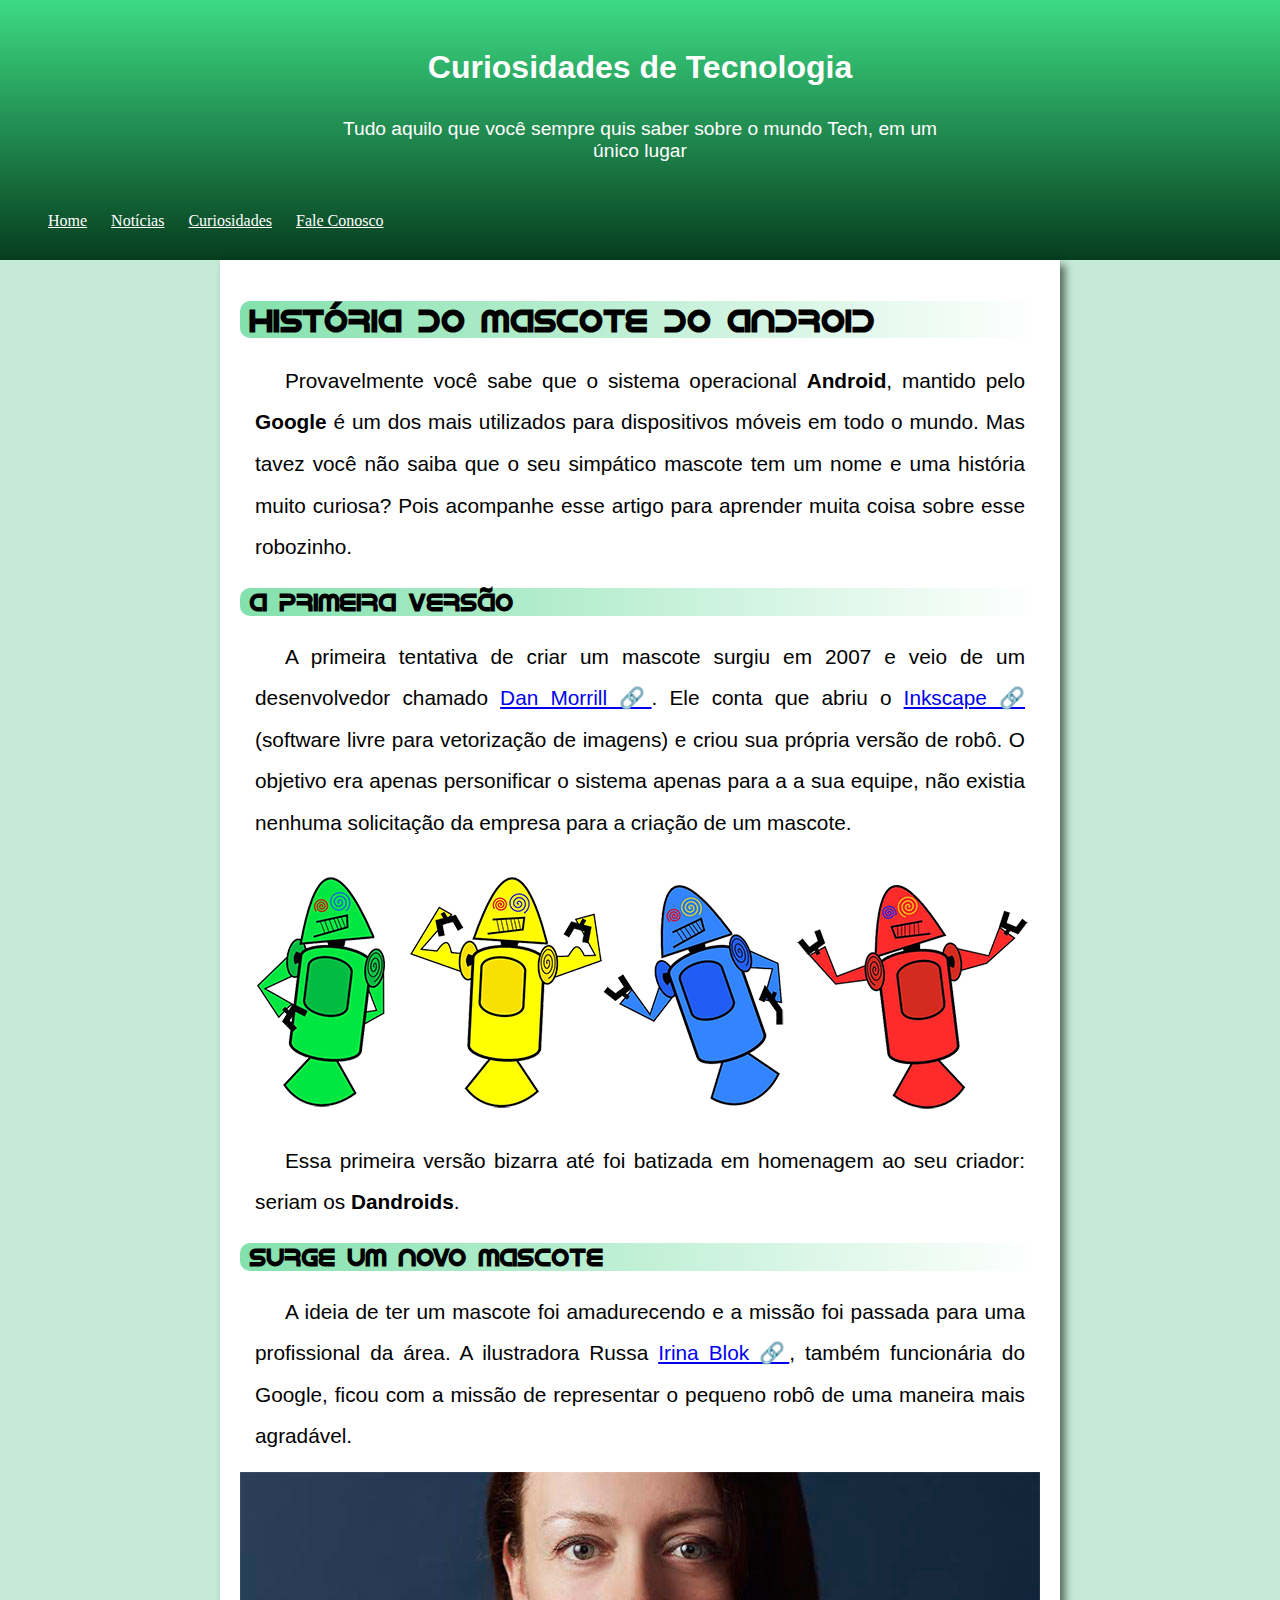
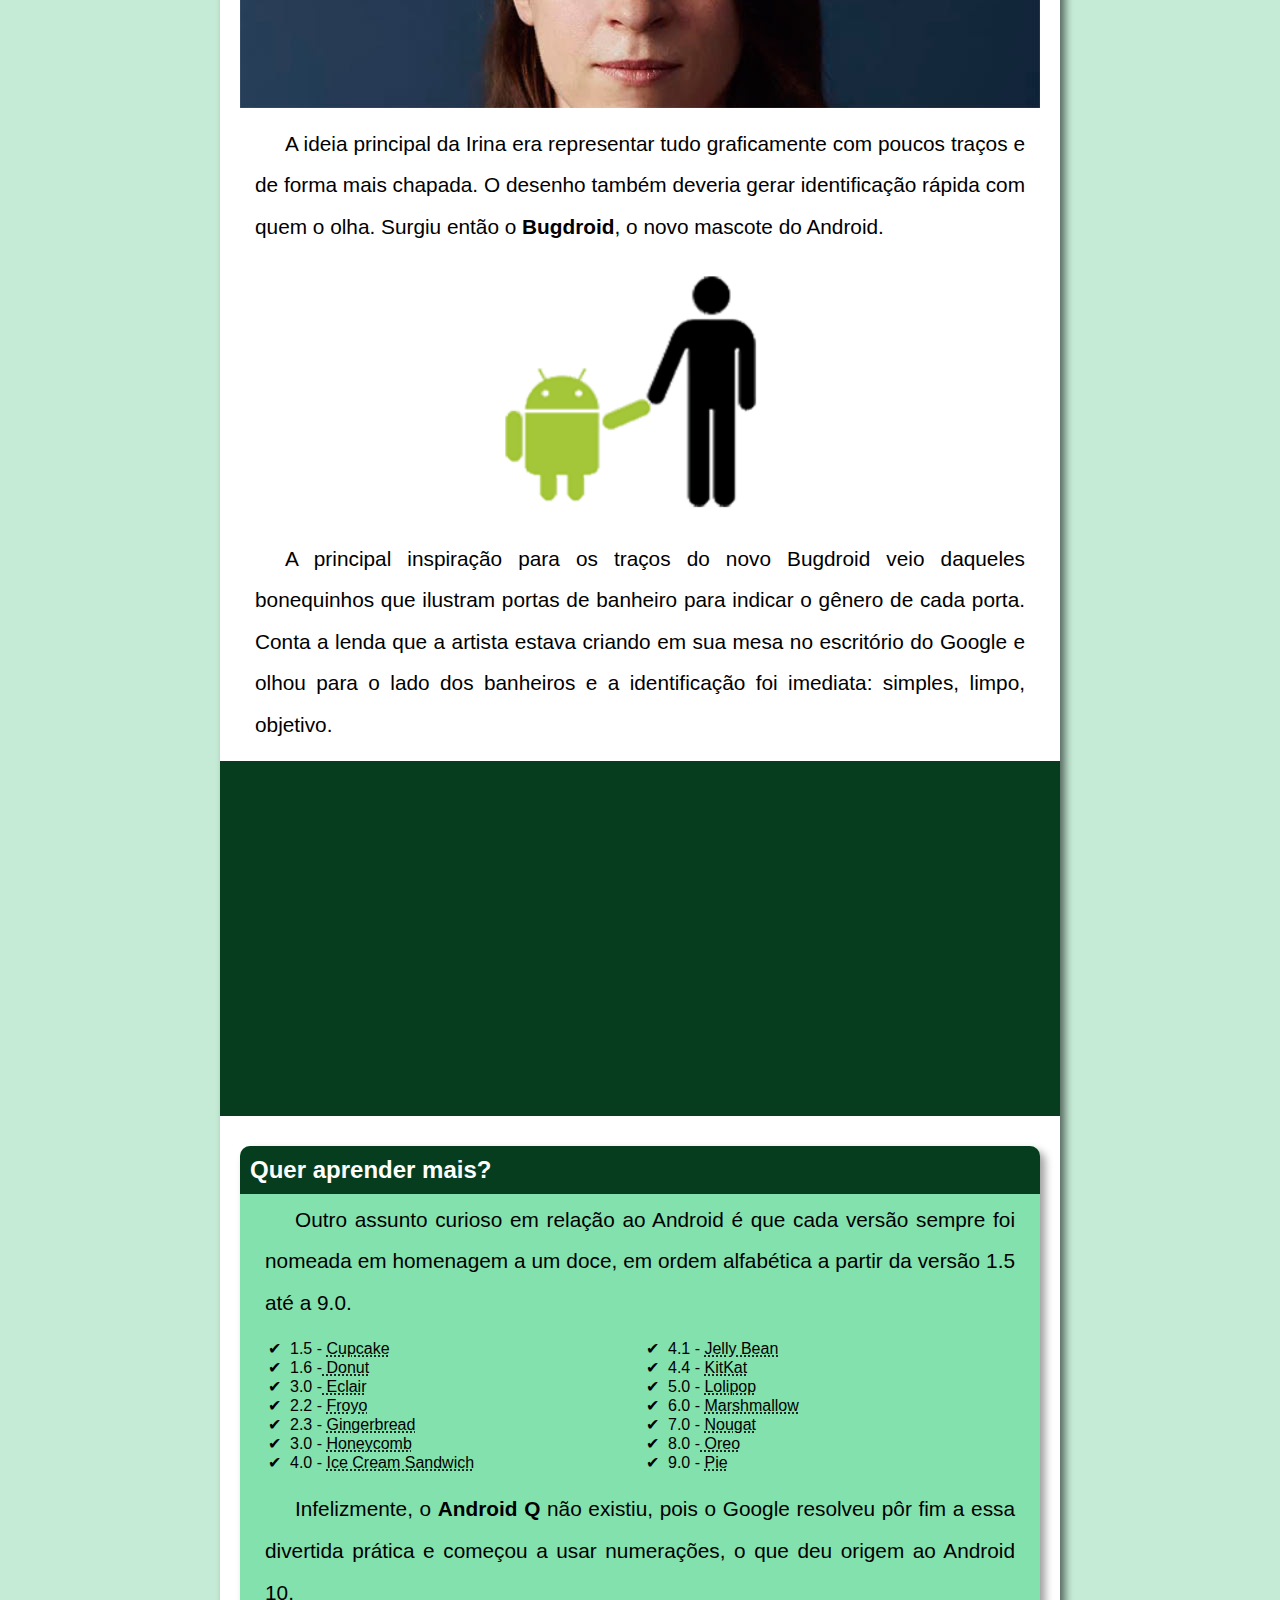
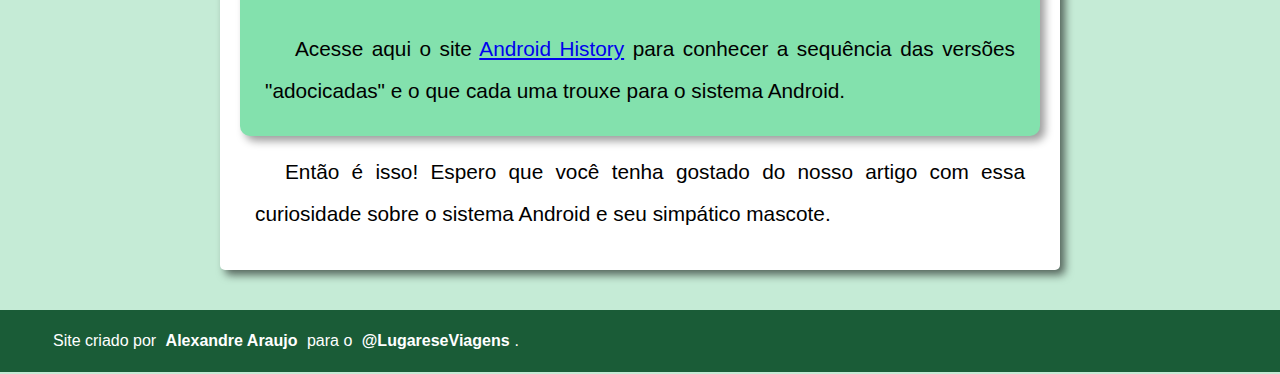
==== index.html @ 49eca02f "Correçao erro" ====
<!DOCTYPE html>
<html lang="pt-br">
<head>
    <meta charset="UTF-8">
    <meta http-equiv="X-UA-Compatible" content="IE=edge">
    <meta name="viewport" content="width=device-width, initial-scale=1.0">
    <link rel="shortcut icon" href="imagens/favicon.ico" type="image/x-icon">
    <link rel="stylesheet" href="style.css">
    <title>Como surgiu o mascote do Android</title>
</head>
<body>
<header>
    <h1>Curiosidades de Tecnologia</h1>

<p>Tudo aquilo que você sempre quis saber sobre o mundo Tech, em um único lugar</p>


<nav>
    
    <a href="#">Home</a>
    <a href="#">Notícias</a>
    <a href="#">Curiosidades</a>
    <a href="#">Fale Conosco</a>
    
</nav>

</header>
<main>

    <article>

        <h1>História do Mascote do Android</h1>
        
        <p>Provavelmente você sabe que o sistema operacional <strong>Android</strong>, mantido pelo <strong>Google</strong> é um dos mais utilizados para dispositivos móveis em todo o mundo. Mas tavez você não saiba que o seu simpático mascote tem um nome e uma história muito curiosa? Pois acompanhe esse artigo para aprender muita coisa sobre esse robozinho.</p>
        
        <h2>A primeira versão</h2>
        
        <p>A primeira tentativa de criar um mascote surgiu em 2007 e veio de um desenvolvedor chamado <a href="https://androidcommunity.com/dan-morrill-shows-us-the-android-mascot-that-almost-was-20130103/" target="_blank" class="externo">Dan Morrill</a>. Ele conta que abriu o <a href="https://inkscape.org/pt-br/" target="_blank" class="externo">Inkscape</a> (software livre para vetorização de imagens) e criou sua própria versão de robô. O objetivo era apenas personificar o sistema apenas para a a sua equipe, não existia nenhuma solicitação da empresa para a criação de um mascote.</p>
        
    <picture>
        <source media="(max-width: 750px)" srcset="imagens/dan-droids-pq.png" type="image/png">
        <img src="imagens/dan-droids.png" alt="primeiro mascote do android">
     </picture>

        <p>Essa primeira versão bizarra até foi batizada em homenagem ao seu criador: seriam os <strong>Dandroids</strong>.</p>
        
        <h2>Surge um novo mascote</h2>
        
        <p>A ideia de ter um mascote foi amadurecendo e a missão foi passada para uma profissional da área. A ilustradora Russa <a href="https://www.irinablok.com/" target="_blank" class="externo">Irina Blok</a>, também funcionária do Google, ficou com a missão de representar o pequeno robô de uma maneira mais agradável.</p>

    <picture>
    
        <source media="(max-width: 750px)" srcset="imagens/irina-blok-pq.jpg" type="image/jpg">
        <img src="imagens/irina-blok.jpg" alt="Irina Blok, criadora do Bugdroid">
    </picture>

        <p>A ideia principal da Irina era representar tudo graficamente com poucos traços e de forma mais chapada. O desenho também deveria gerar identificação rápida com quem o olha. Surgiu então o <strong>Bugdroid</strong>, o novo mascote do Android.</p>
    
      
        <img src="imagens/bugdroid.png" alt="Bugdroid" width="50%">
    
    
        <p>A principal inspiração para os traços do novo Bugdroid veio daqueles bonequinhos que ilustram portas de banheiro para indicar o gênero de cada porta. Conta a lenda que a artista estava criando em sua mesa no escritório do Google e olhou para o lado dos banheiros e a identificação foi imediata: simples, limpo, objetivo.</p>
        
        <div class="video">
            <iframe width="560" height="315" src="https://www.youtube.com/embed/l2UDgpLz20M" title="YouTube video player" frameborder="0" allow="accelerometer; autoplay; clipboard-write; encrypted-media; gyroscope; picture-in-picture; web-share" allowfullscreen></iframe>
        </div>
        
        <aside>
            <h3>Quer aprender mais?</h3>
            
            <p>Outro assunto curioso em relação ao Android é que cada versão sempre foi nomeada em homenagem a um doce, em ordem alfabética a partir da versão 1.5 até a 9.0.</p>
            
        <ul>
            <li>1.5 - <abbr title="Bolo de Copo">Cupcake</abbr></li>
            <li>1.6 -<abbr title="Rosquinha"> Donut</abbr></li>
            <li>3.0 -<abbr title="Bomba"> Eclair</abbr></li>
            <li>2.2 - <abbr title="Iogurte">Froyo</abbr></li>
            <li>2.3 - <abbr title="Biscoito de Gengibre">Gingerbread</abbr></li>
            <li>3.0 - <abbr title="Favo de Mel">Honeycomb</abbr></li>
            <li>4.0 - <abbr title="Sanduiche de Sorvete">Ice Cream Sandwich</abbr></li>
            <li>4.1 - <abbr title="Jujuba">Jelly Bean</abbr></li>
            <li>4.4 - <abbr title="KitKat">KitKat</abbr></li>
            <li>5.0 - <abbr title="Pirulito">Lolipop</abbr></li>
            <li>6.0 - <abbr title="Marshmallow">Marshmallow</abbr></li>
            <li>7.0 - <abbr title="Torrone">Nougat</abbr></li>
            <li>8.0 -<abbr title="Oreo"> Oreo</abbr></li>
            <li>9.0 - <abbr title="Torta">Pie</abbr></li>
        </ul>
            
            <p>Infelizmente, o <strong>Android Q</strong> não existiu, pois o Google resolveu pôr fim a essa divertida prática e começou a usar numerações, o que deu origem ao Android 10.</p>
            
            <p>Acesse aqui o site <a href="https://www.android.com/intl/pt-BR_br/history/" target="_blank">Android History</a> para conhecer a sequência das versões "adocicadas" e o que cada uma trouxe para o sistema Android.</p>
        </aside>
            
            <p>Então é isso! Espero que você tenha gostado do nosso artigo com essa curiosidade sobre o sistema Android e seu simpático mascote.</p>
        
    </article>

</main>
    
<footer>
    <p>Site criado por <a href="https://github.com/AlexandreAraujo10" target="_blank">Alexandre Araujo</a> para o <a href="https://www.youtube.com/channel/UCo_fdZxBqf7E-osPTVHHdbA" target="_blank">@LugareseViagens</a>.</p>
</footer>

</body>
</html>
---- style.css ----
@charset "UTF-8";

@import url('https://fonts.googleapis.com/css2?family= Bebas +Neue & display=swap');

@font-face {
    font-family: 'Android';
    src: url('fontes/idroid.otf') format('opentype');

    font-weight: normal;
}

:root {
    
    --cor0:#c5ebd6;
    --cor1:#83e1ad;
    --cor2:#3ddc84;
    --cor3:#2fa866;
    --cor4:#1a5c37;
    --cor5:#063d1e;

    --fonte-padrao: Arial, Verdana, Helvetica, sans-serif;
    --fonte-destaque: 'Bebas Neue', cursiva;
    --fonte-android: 'Android', Cursiva;

}


body {
    background-color: var(--cor0);
}
a.externo::after {
    content:'\00A0\1F517';
}
header {
    background-image: linear-gradient(to bottom, var(--cor2), var(--cor5));
    text-align: center;
    min-height: 150px;
    padding-top: 30px;
    padding-bottom: 30px;
    padding-left: -10px;
    margin: -10px;
    margin-bottom: 0px;
}
header > h1 {
    color: white;
    font-family: Arial, Helvetica, sans-serif;
    font-weight: bold;
    padding-bottom: 10px;
}
header > p {
    color: white;
    font-family: var(--fonte-padrao);
    font-weight: normal;
    font-size: 1.2em;
    max-width: 600px;
    margin: auto;
    padding-bottom: 20px;
    padding-left: 10px;
    padding-right: 10px;

}
 nav {
    text-align: left;
    padding-top: 30px;
    padding-left: 40px;
    
}
 nav a {
     
     color: white;
     padding: 10px;
     
}
nav a:hover {
    background-color: var(--cor2);
    color: black;
    font-weight: bolder;
}
main {
    background-color: white;
    min-width: 300px;
    max-width: 800px;
    margin: auto;
    padding: 20px;
    margin-bottom:40px;
    border-radius:  0px 0px 5px 5px;
    box-shadow: 5px 5px 8px rgba(0, 0, 0, 0.568);
}
div.video  {
    background-color: var(--cor5);
    margin: 0px -20px 30px -20px;
    padding: 20px;
}
div.video > iframe {
    display: block;
    margin: auto;
    width: 70%;
}

main h1 {
    font-family: var(--fonte-android);
    background-image: linear-gradient(to right, var(--cor1), transparent);
    text-indent: 10px;
    border-radius: 10px;
}
main h2 {
    font-family: var(--fonte-android);
    background-image: linear-gradient(to right, var(--cor1), transparent);
    text-indent: 10px;
    border-radius: 10px;
}
main h3 {
    font-family:Arial, Helvetica, sans-serif;
    font-size: 1.5em;
    background-color: var(--cor5);
    color: white;
    padding: 10px;
    margin: -10px;
    border-radius: 10px 10px 0px 0px;
}
main p {
    font-size: 1.3em; /*é o tamanho da letra */
    text-indent: 30px; /* é o espaço do parágrafo */
    text-align: justify;
    line-height: 2em;  /* é a espaço (altura) de uma linha á outra */
}
p {
    font-family: var(--fonte-padrao);
    margin: 15px;
}

aside {
    background-color: var(--cor1);padding: 10px;
    box-shadow: 5px 5px 8px rgba(0, 0, 0, 0.39);
    border-radius: 10px 10px 10px;
}
aside > ul {
    columns: 2; /* para fazer 2 colunas */
    list-style-type: '\2714\00A0\00A0'; /* acessar google (emojipedia) (marck) marcação de verificação */
}
ul > li {
    font-family: var(--fonte-padrao);
    
}
img {
    display: block;
    margin: auto;
}

footer {
    background-color: var(--cor4);
    padding: 7px;
    padding-left: 40px;
    margin-left: -10px;
    margin-right: -10px;
    margin-bottom: -10px;
}
footer > p {
    color: white;
    
}
footer a {
    font-weight: bolder;
    text-decoration: none;
    color: white;
    padding: 5px;
}
footer a:hover {
    background-color: var(--cor2);
    color: black;
    text-decoration: underline;
}
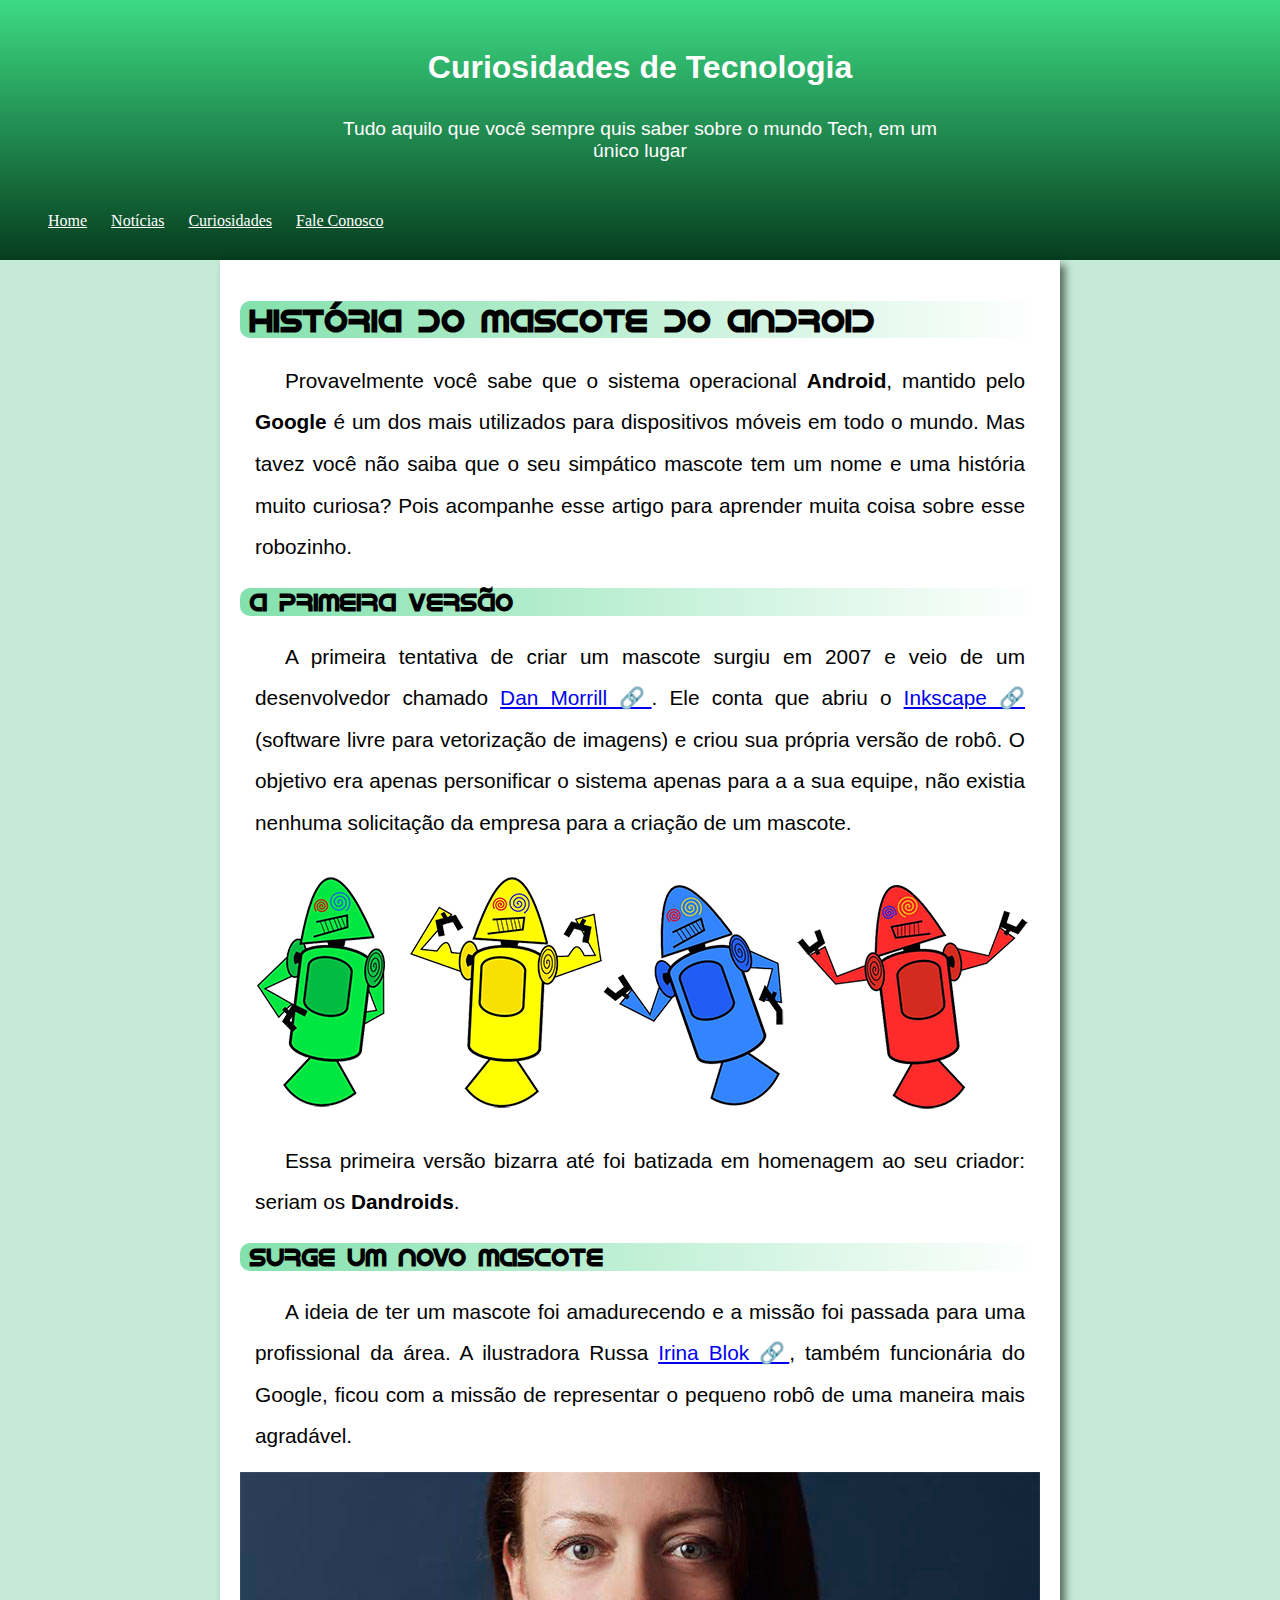
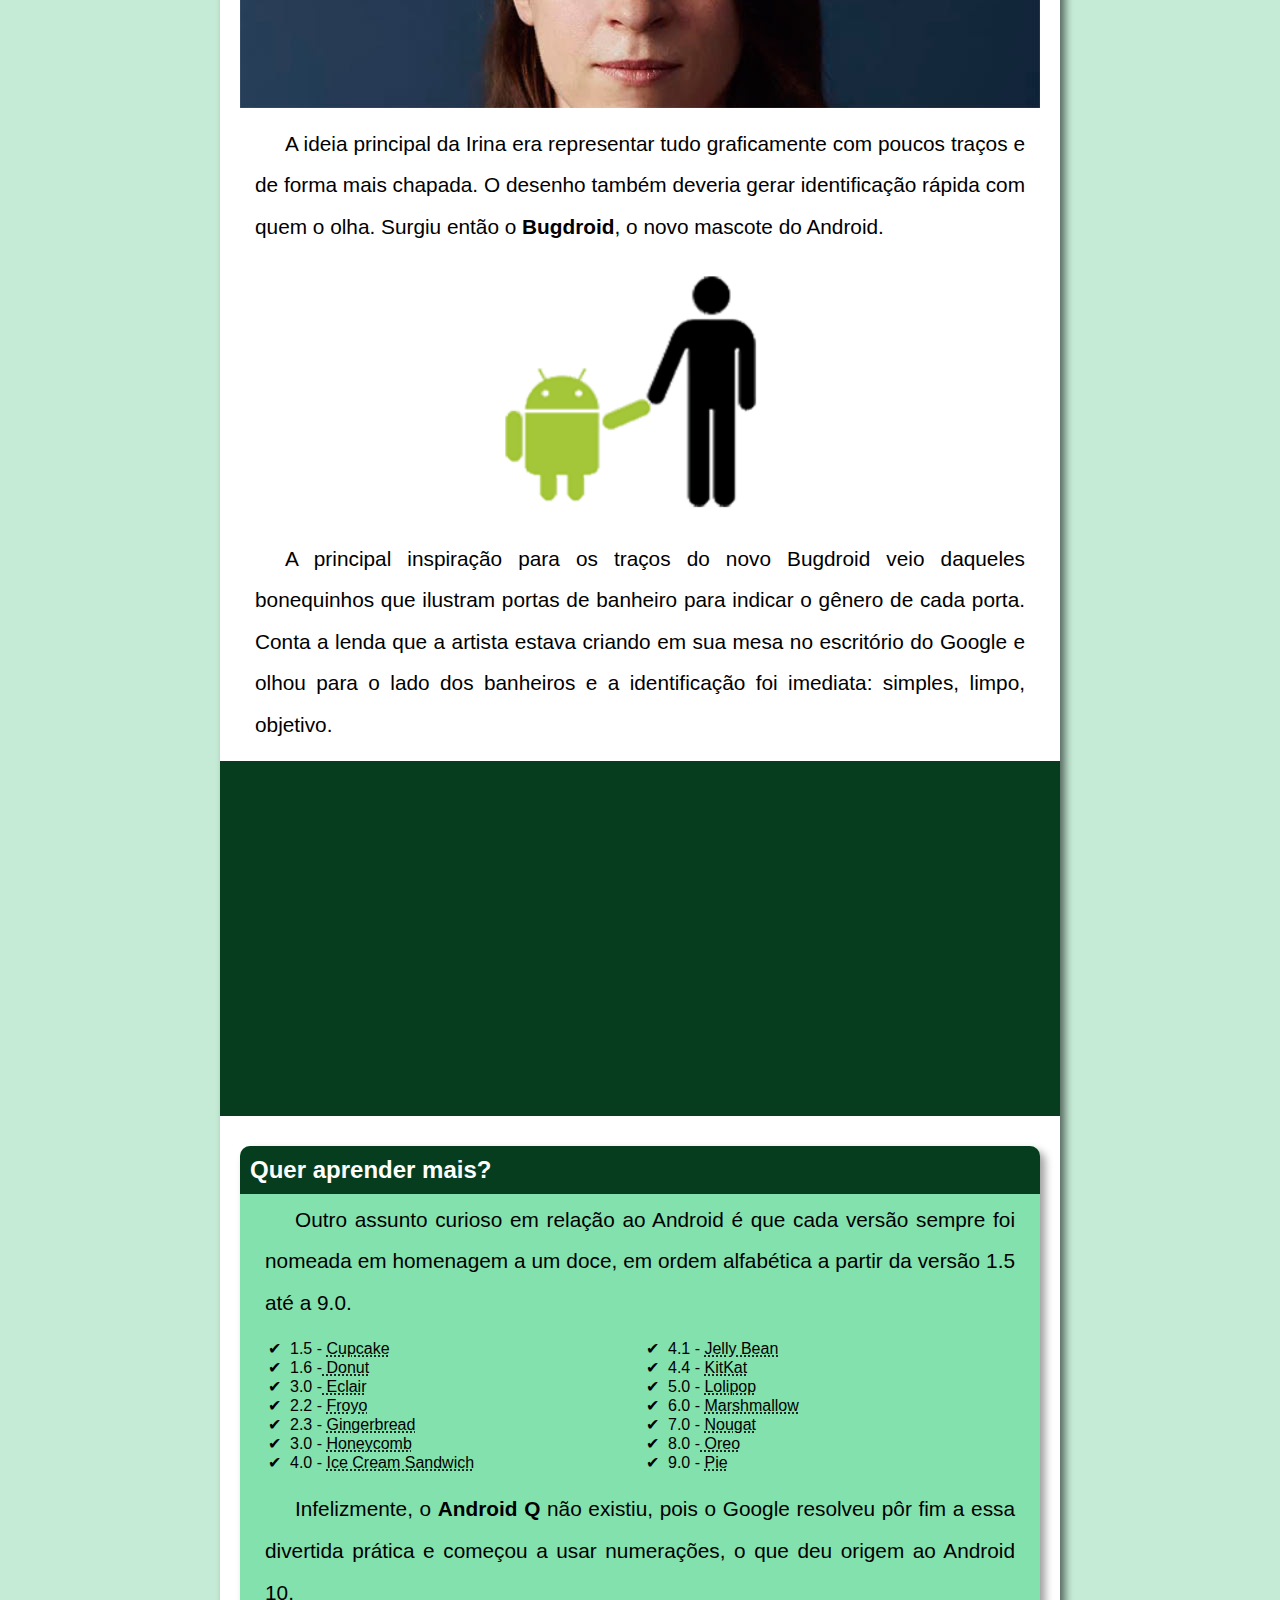
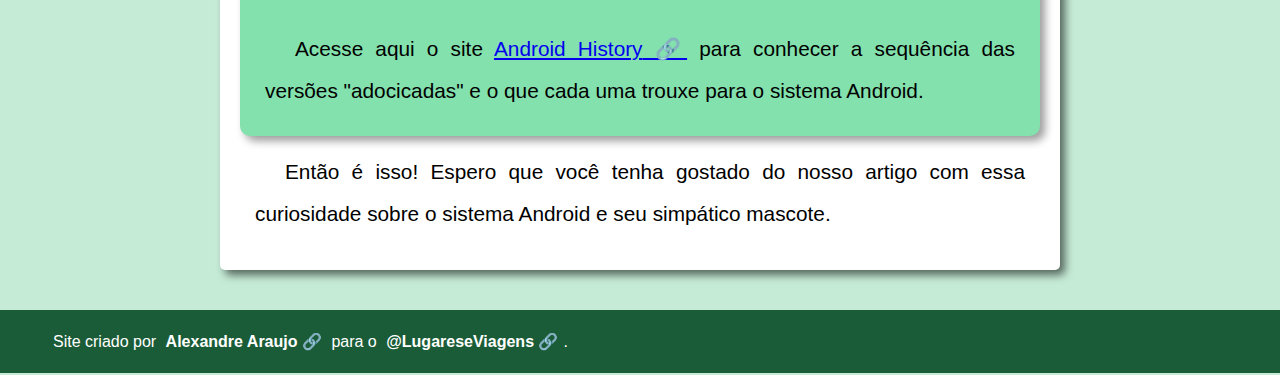
==== commit 0071444b: "Atualizaç]ao 1" ====
--- a/index.html
+++ b/index.html
@@ -90,7 +90,7 @@
             
             <p>Infelizmente, o <strong>Android Q</strong> não existiu, pois o Google resolveu pôr fim a essa divertida prática e começou a usar numerações, o que deu origem ao Android 10.</p>
             
-            <p>Acesse aqui o site <a href="https://www.android.com/intl/pt-BR_br/history/" target="_blank">Android History</a> para conhecer a sequência das versões "adocicadas" e o que cada uma trouxe para o sistema Android.</p>
+            <p>Acesse aqui o site <a href="https://www.android.com/intl/pt-BR_br/history/" target="_blank" class="externo">Android History</a> para conhecer a sequência das versões "adocicadas" e o que cada uma trouxe para o sistema Android.</p>
         </aside>
             
             <p>Então é isso! Espero que você tenha gostado do nosso artigo com essa curiosidade sobre o sistema Android e seu simpático mascote.</p>
@@ -100,7 +100,7 @@
 </main>
     
 <footer>
-    <p>Site criado por <a href="https://github.com/AlexandreAraujo10" target="_blank">Alexandre Araujo</a> para o <a href="https://www.youtube.com/channel/UCo_fdZxBqf7E-osPTVHHdbA" target="_blank">@LugareseViagens</a>.</p>
+    <p>Site criado por <a href="https://github.com/AlexandreAraujo10" target="_blank" class="externo">Alexandre Araujo</a> para o <a href="https://www.youtube.com/channel/UCo_fdZxBqf7E-osPTVHHdbA" target="_blank" class="externo">@LugareseViagens</a>.</p>
 </footer>
 
 </body>
